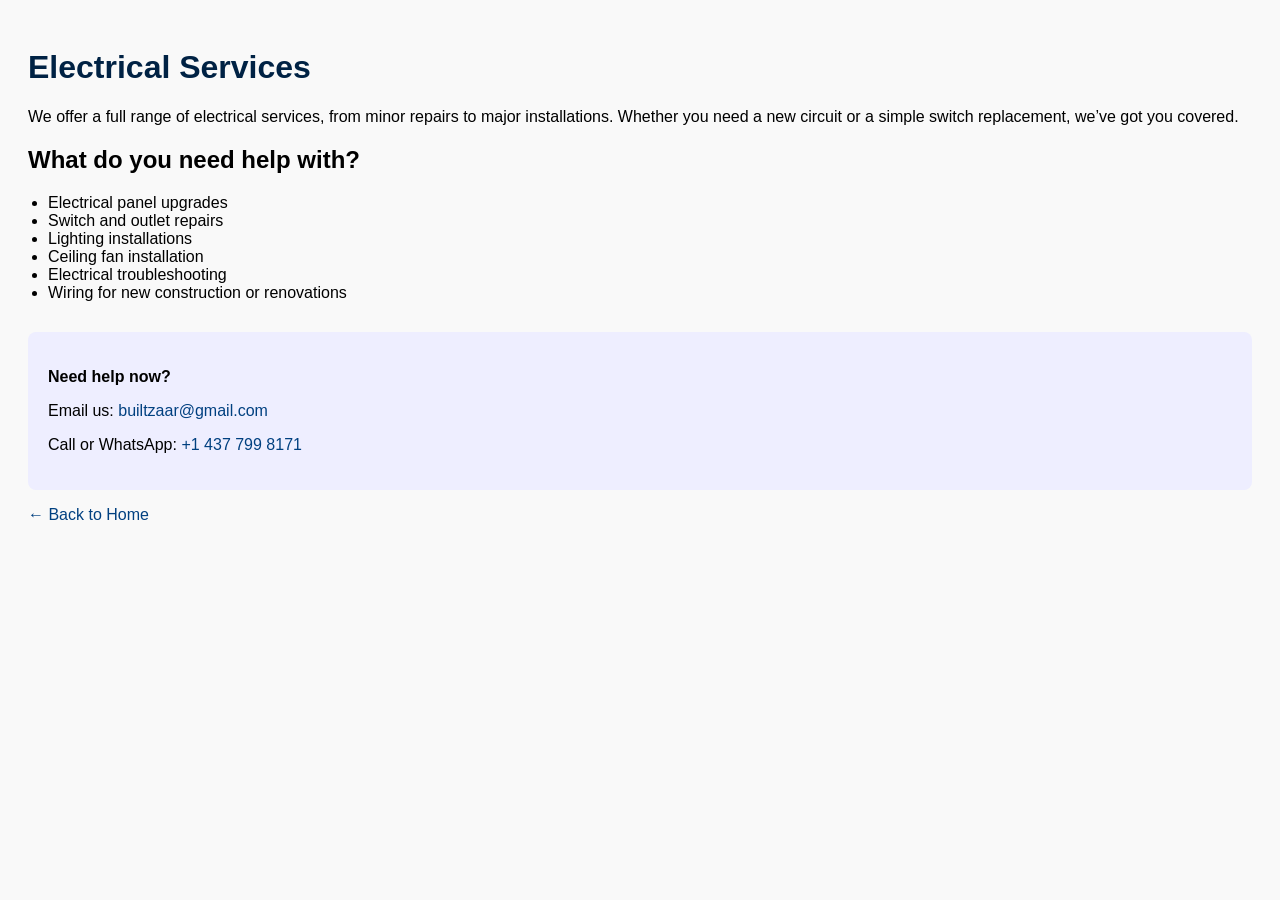
==== electrical.html @ eabcf4e1 "Create electrical.html Electrical" ====
<!DOCTYPE html>
<html lang="en">
<head>
  <meta charset="UTF-8">
  <title>Electrical Services | Builtzaar</title>
  <meta name="viewport" content="width=device-width, initial-scale=1.0">
  <style>
    body { font-family: Arial, sans-serif; padding: 20px; background: #f9f9f9; }
    h1 { color: #002244; }
    ul { padding-left: 20px; }
    a { color: #004080; text-decoration: none; }
    .contact {
      margin-top: 30px;
      padding: 20px;
      background: #eef;
      border-radius: 8px;
    }
  </style>
</head>
<body>

<h1>Electrical Services</h1>
<p>We offer a full range of electrical services, from minor repairs to major installations. Whether you need a new circuit or a simple switch replacement, we’ve got you covered.</p>

<h2>What do you need help with?</h2>
<ul>
  <li>Electrical panel upgrades</li>
  <li>Switch and outlet repairs</li>
  <li>Lighting installations</li>
  <li>Ceiling fan installation</li>
  <li>Electrical troubleshooting</li>
  <li>Wiring for new construction or renovations</li>
</ul>

<div class="contact">
  <p><strong>Need help now?</strong></p>
  <p>Email us: <a href="mailto:builtzaar@gmail.com">builtzaar@gmail.com</a></p>
  <p>Call or WhatsApp: <a href="tel:+14377998171">+1 437 799 8171</a></p>
</div>

<p><a href="index.html">← Back to Home</a></p>

</body>
</html>
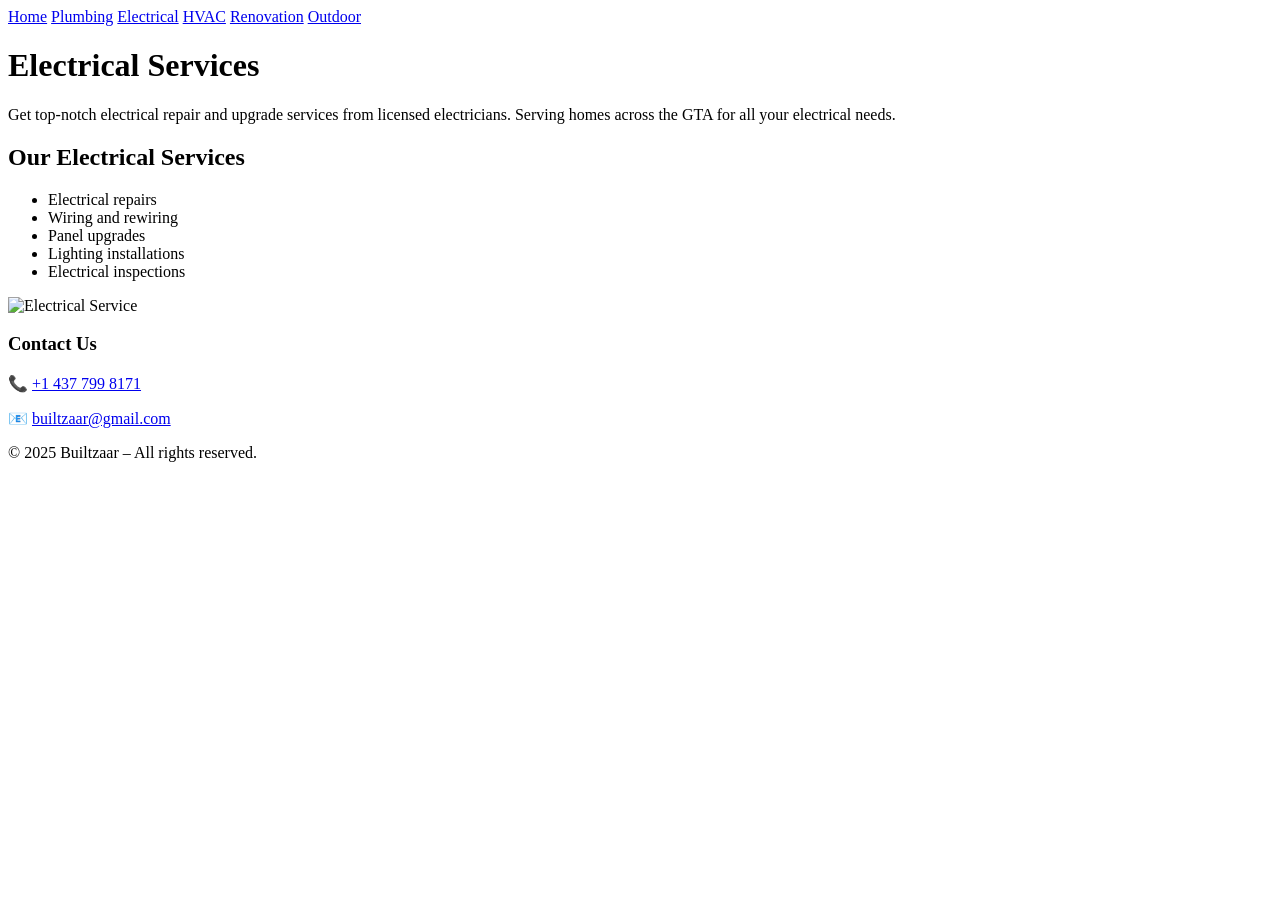
==== commit 1d66ab62: "Update electrical.html" ====
--- a/electrical.html
+++ b/electrical.html
@@ -2,43 +2,50 @@
 <html lang="en">
 <head>
   <meta charset="UTF-8">
-  <title>Electrical Services | Builtzaar</title>
   <meta name="viewport" content="width=device-width, initial-scale=1.0">
-  <style>
-    body { font-family: Arial, sans-serif; padding: 20px; background: #f9f9f9; }
-    h1 { color: #002244; }
-    ul { padding-left: 20px; }
-    a { color: #004080; text-decoration: none; }
-    .contact {
-      margin-top: 30px;
-      padding: 20px;
-      background: #eef;
-      border-radius: 8px;
-    }
-  </style>
+  <meta name="description" content="Electrical repairs, wiring, panel upgrades, and more from trusted experts in GTA.">
+  <title>Electrical Services – Builtzaar</title>
+  <link rel="stylesheet" href="style.css">
 </head>
 <body>
 
-<h1>Electrical Services</h1>
-<p>We offer a full range of electrical services, from minor repairs to major installations. Whether you need a new circuit or a simple switch replacement, we’ve got you covered.</p>
+  <!-- Header with navigation bar -->
+  <header>
+    <nav>
+      <a href="index.html">Home</a>
+      <a href="plumbing.html">Plumbing</a>
+      <a href="electrical.html">Electrical</a>
+      <a href="hvac.html">HVAC</a>
+      <a href="renovation.html">Renovation</a>
+      <a href="outdoor.html">Outdoor</a>
+    </nav>
+  </header>
 
-<h2>What do you need help with?</h2>
-<ul>
-  <li>Electrical panel upgrades</li>
-  <li>Switch and outlet repairs</li>
-  <li>Lighting installations</li>
-  <li>Ceiling fan installation</li>
-  <li>Electrical troubleshooting</li>
-  <li>Wiring for new construction or renovations</li>
-</ul>
+  <!-- Main Content -->
+  <h1>Electrical Services</h1>
+  <p>Get top-notch electrical repair and upgrade services from licensed electricians. Serving homes across the GTA for all your electrical needs.</p>
 
-<div class="contact">
-  <p><strong>Need help now?</strong></p>
-  <p>Email us: <a href="mailto:builtzaar@gmail.com">builtzaar@gmail.com</a></p>
-  <p>Call or WhatsApp: <a href="tel:+14377998171">+1 437 799 8171</a></p>
-</div>
+  <h2>Our Electrical Services</h2>
+  <ul>
+    <li>Electrical repairs</li>
+    <li>Wiring and rewiring</li>
+    <li>Panel upgrades</li>
+    <li>Lighting installations</li>
+    <li>Electrical inspections</li>
+  </ul>
 
-<p><a href="index.html">← Back to Home</a></p>
+  <img src="https://images.unsplash.com/photo-1600585154340-be6161a56a0c" alt="Electrical Service">
+
+  <div class="contact">
+    <h3>Contact Us</h3>
+    <p>📞 <a href="tel:+14377998171">+1 437 799 8171</a></p>
+    <p>📧 <a href="mailto:builtzaar@gmail.com">builtzaar@gmail.com</a></p>
+  </div>
+
+  <!-- Footer -->
+  <footer>
+    <p>© 2025 Builtzaar – All rights reserved.</p>
+  </footer>
 
 </body>
 </html>
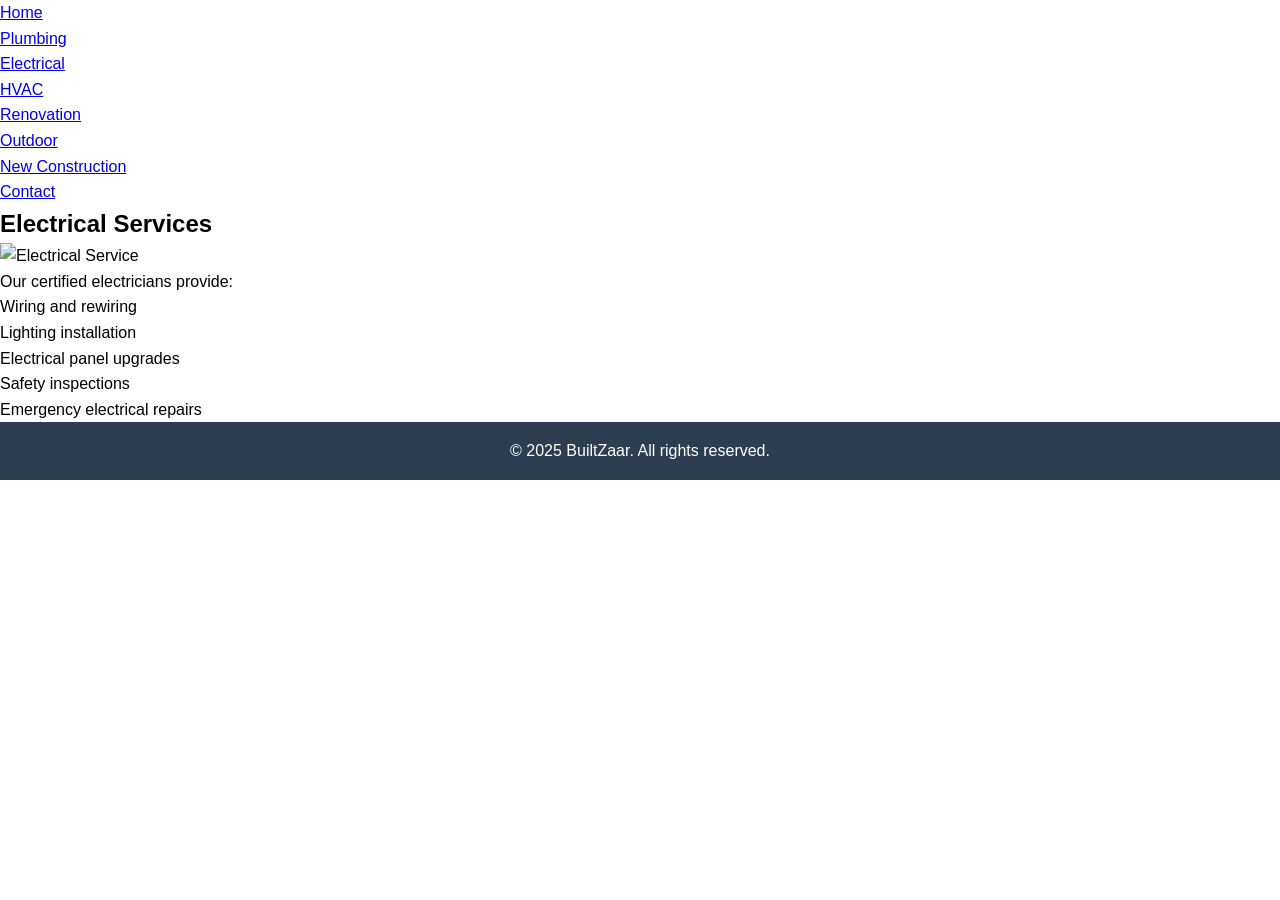
==== commit 22868bfb: "Update electrical.html" ====
--- a/electrical.html
+++ b/electrical.html
@@ -1,51 +1,43 @@
 <!DOCTYPE html>
 <html lang="en">
 <head>
-  <meta charset="UTF-8">
-  <meta name="viewport" content="width=device-width, initial-scale=1.0">
-  <meta name="description" content="Electrical repairs, wiring, panel upgrades, and more from trusted experts in GTA.">
-  <title>Electrical Services – Builtzaar</title>
-  <link rel="stylesheet" href="style.css">
+  <meta charset="UTF-8" />
+  <meta name="viewport" content="width=device-width, initial-scale=1.0"/>
+  <title>BuiltZaar - Electrical Services</title>
+  <link rel="stylesheet" href="style.css" />
+  <link href="https://fonts.googleapis.com/css2?family=Roboto:wght@400;700&family=Open+Sans:wght@400;600&display=swap" rel="stylesheet" />
 </head>
 <body>
+  <!-- Navigation Bar -->
+  <nav>
+    <ul class="nav-links">
+      <li><a href="index.html">Home</a></li>
+      <li><a href="plumbing.html">Plumbing</a></li>
+      <li><a href="electrical.html">Electrical</a></li>
+      <li><a href="hvac.html">HVAC</a></li>
+      <li><a href="renovation.html">Renovation</a></li>
+      <li><a href="outdoor.html">Outdoor</a></li>
+      <li><a href="new-construction.html">New Construction</a></li>
+      <li><a href="contact.html">Contact</a></li>
+    </ul>
+  </nav>
 
-  <!-- Header with navigation bar -->
-  <header>
-    <nav>
-      <a href="index.html">Home</a>
-      <a href="plumbing.html">Plumbing</a>
-      <a href="electrical.html">Electrical</a>
-      <a href="hvac.html">HVAC</a>
-      <a href="renovation.html">Renovation</a>
-      <a href="outdoor.html">Outdoor</a>
-    </nav>
-  </header>
+  <!-- Electrical Service Section -->
+  <section class="service-details">
+    <h1>Electrical Services</h1>
+    <img src="images/electrical.jpg" alt="Electrical Service" class="service-image">
+    <p>Our certified electricians provide:</p>
+    <ul>
+      <li>Wiring and rewiring</li>
+      <li>Lighting installation</li>
+      <li>Electrical panel upgrades</li>
+      <li>Safety inspections</li>
+      <li>Emergency electrical repairs</li>
+    </ul>
+  </section>
 
-  <!-- Main Content -->
-  <h1>Electrical Services</h1>
-  <p>Get top-notch electrical repair and upgrade services from licensed electricians. Serving homes across the GTA for all your electrical needs.</p>
-
-  <h2>Our Electrical Services</h2>
-  <ul>
-    <li>Electrical repairs</li>
-    <li>Wiring and rewiring</li>
-    <li>Panel upgrades</li>
-    <li>Lighting installations</li>
-    <li>Electrical inspections</li>
-  </ul>
-
-  <img src="https://images.unsplash.com/photo-1600585154340-be6161a56a0c" alt="Electrical Service">
-
-  <div class="contact">
-    <h3>Contact Us</h3>
-    <p>📞 <a href="tel:+14377998171">+1 437 799 8171</a></p>
-    <p>📧 <a href="mailto:builtzaar@gmail.com">builtzaar@gmail.com</a></p>
-  </div>
-
-  <!-- Footer -->
   <footer>
-    <p>© 2025 Builtzaar – All rights reserved.</p>
+    <p>&copy; 2025 BuiltZaar. All rights reserved.</p>
   </footer>
-
 </body>
 </html>
--- a/style.css
+++ b/style.css
@@ -0,0 +1,205 @@
+/* General Reset */
+* {
+    margin: 0;
+    padding: 0;
+    box-sizing: border-box;
+}
+
+/* Body Styling */
+body {
+    font-family: Arial, sans-serif;
+    line-height: 1.6;
+}
+
+/* Header Section */
+.hero {
+    background: url('images/construction-background.jpg') no-repeat center center/cover;
+    color: white;
+    height: 100vh;
+    display: flex;
+    justify-content: center;
+    align-items: center;
+    position: relative;
+}
+
+.hero-overlay {
+    background-color: rgba(0, 0, 0, 0.5); /* Darken the background */
+    position: absolute;
+    top: 0;
+    left: 0;
+    right: 0;
+    bottom: 0;
+    z-index: 1;
+}
+
+.hero-content {
+    position: relative;
+    text-align: center;
+    z-index: 2;
+}
+
+.hero h1 {
+    font-size: 3.5rem;
+    margin-bottom: 1rem;
+}
+
+.hero p {
+    font-size: 1.5rem;
+    margin-bottom: 2rem;
+}
+
+.cta-button {
+    padding: 1rem 2.5rem;
+    background-color: #f39c12;
+    color: white;
+    text-decoration: none;
+    border-radius: 5px;
+    font-size: 1.1rem;
+}
+
+.cta-button:hover {
+    background-color: #e67e22;
+}
+
+/* Services Section */
+#services {
+    background-color: #f4f4f4;
+    padding: 4rem 2rem;
+    text-align: center;
+}
+
+#services h2 {
+    font-size: 2.5rem;
+    margin-bottom: 2rem;
+}
+
+.service-boxes {
+    display: flex;
+    justify-content: space-between;
+    flex-wrap: wrap;
+    gap: 1rem;
+}
+
+.service-item {
+    background: white;
+    padding: 2rem;
+    border-radius: 10px;
+    box-shadow: 0 4px 8px rgba(0, 0, 0, 0.1);
+    width: 30%;
+    text-align: center;
+    transition: all 0.3s ease;
+}
+
+.service-item img {
+    width: 100%;
+    height: 200px;
+    object-fit: cover;
+    border-radius: 8px;
+    margin-bottom: 1rem;
+}
+
+.service-item:hover {
+    transform: scale(1.05);
+}
+
+.service-item h3 {
+    font-size: 1.8rem;
+    margin-bottom: 1rem;
+}
+
+.service-item p {
+    font-size: 1.1rem;
+    margin-bottom: 1.5rem;
+}
+
+.service-item .btn {
+    padding: 0.5rem 1.5rem;
+    background-color: #2c3e50;
+    color: white;
+    text-decoration: none;
+    border-radius: 5px;
+}
+
+.service-item .btn:hover {
+    background-color: #34495e;
+}
+
+/* Contact Section */
+#contact {
+    padding: 3rem 2rem;
+    text-align: center;
+    background-color: #ecf0f1;
+}
+
+#contact h2 {
+    font-size: 2.5rem;
+    margin-bottom: 1rem;
+}
+
+#contact form {
+    display: flex;
+    flex-direction: column;
+    align-items: center;
+    gap: 1rem;
+    max-width: 500px;
+    margin: 0 auto;
+}
+
+#contact input, #contact textarea {
+    width: 100%;
+    padding: 1rem;
+    font-size: 1rem;
+    border-radius: 5px;
+    border: 1px solid #ddd;
+}
+
+#contact button {
+    padding: 1rem 2rem;
+    background-color: #f39c12;
+    color: white;
+    border: none;
+    border-radius: 5px;
+    font-size: 1.1rem;
+}
+
+#contact button:hover {
+    background-color: #e67e22;
+}
+
+/* Footer */
+footer {
+    background-color: #2c3e50;
+    color: white;
+    padding: 1rem 2rem;
+    text-align: center;
+}
+
+footer a {
+    color: #f39c12;
+    text-decoration: none;
+}
+
+footer a:hover {
+    text-decoration: underline;
+}
+
+/* Mobile Responsiveness */
+@media (max-width: 768px) {
+    .service-boxes {
+        flex-direction: column;
+        align-items: center;
+    }
+
+    .service-item {
+        width: 80%;
+        margin: 1rem 0;
+    }
+
+    .hero h1 {
+        font-size: 2.5rem;
+    }
+
+    .hero p {
+        font-size: 1.2rem;
+    }
+}
